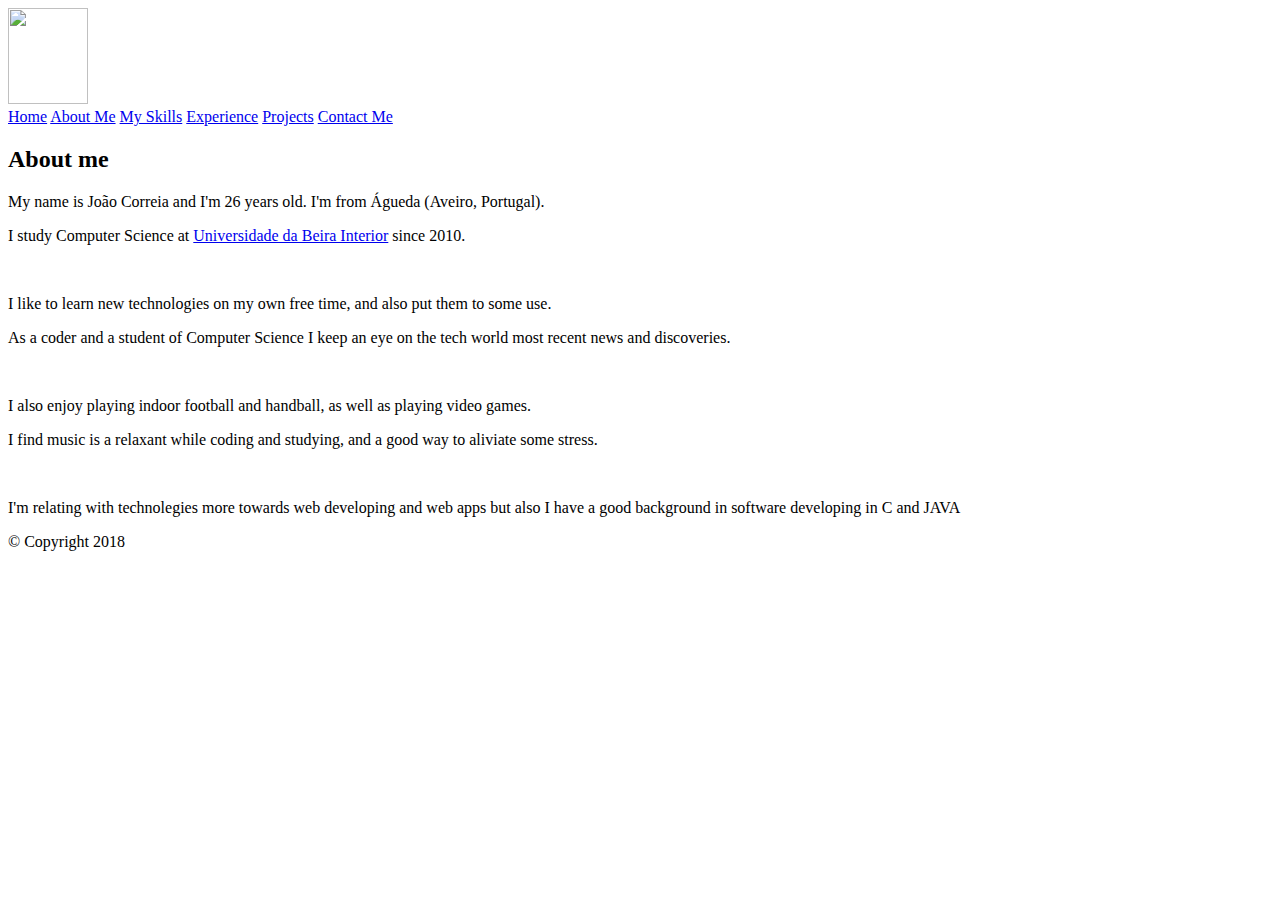
==== aboutme.html @ aa967fbe "Add files via upload" ====
﻿<!DOCTYPE html>

<html lang="en" xmlns="http://www.w3.org/1999/xhtml">
<head>
    <meta charset="utf-8" />
    <meta name="viewport" content="width=device-width, initial-scale=1" />
    <link rel="stylesheet" type="text/css" href="C:\Users\Joao\Desktop\myWebsite\css\myStyleSheet.css" />
    <title>About Me</title>
</head>
<body>
    <div id="page" class="container">
        <div id="header">
            <div class="profile">
                <div class="img" style="height:100px;">
                    <img src="C:\Users\Joao\Desktop\myWebsite\img\photo3.jpg" class="align-center" style="width:80px;height:96px;border:0" />
                </div>
            </div>
            <div class="sidenav">
                <a href="index.html">Home</a>
                <a href="aboutme.html" class="active">About Me</a>
                <a href="skillpage.html">My Skills</a>
                <a href="experience.html">Experience</a>
                <a href="projects.html">Projects</a>
                <a href="contactme.html">Contact Me</a>
            </div>
        </div>

        <div id="main">
            <div class="aboutMe">
                <h2>About me</h2>
                <p>My name is João Correia and I'm 26 years old. I'm from Águeda (Aveiro, Portugal).</p>
                <p>I study Computer Science at <a href="http://www.ubi.pt/" target="_blank">Universidade da Beira Interior</a> since 2010.</p>
                <br />
                <p>I like to learn new technologies on my own free time, and also put them to some use.</p>
                <p>As a coder and a student of Computer Science I keep an eye on the tech world most recent news and discoveries.</p>
                <br />
                <p>I also enjoy playing indoor football and handball, as well as playing video games.</p>
                <p>I find music is a relaxant while coding and studying, and a good way to aliviate some stress.</p>
                <br/>
                <p>I'm relating with technolegies more towards web developing and web apps but also I have a good background in software developing in C and JAVA </p>
            </div>
        </div>
    </div>
    <div id="footer">
        <p>&copy; Copyright 2018</p>
    </div>
</body>

</html>
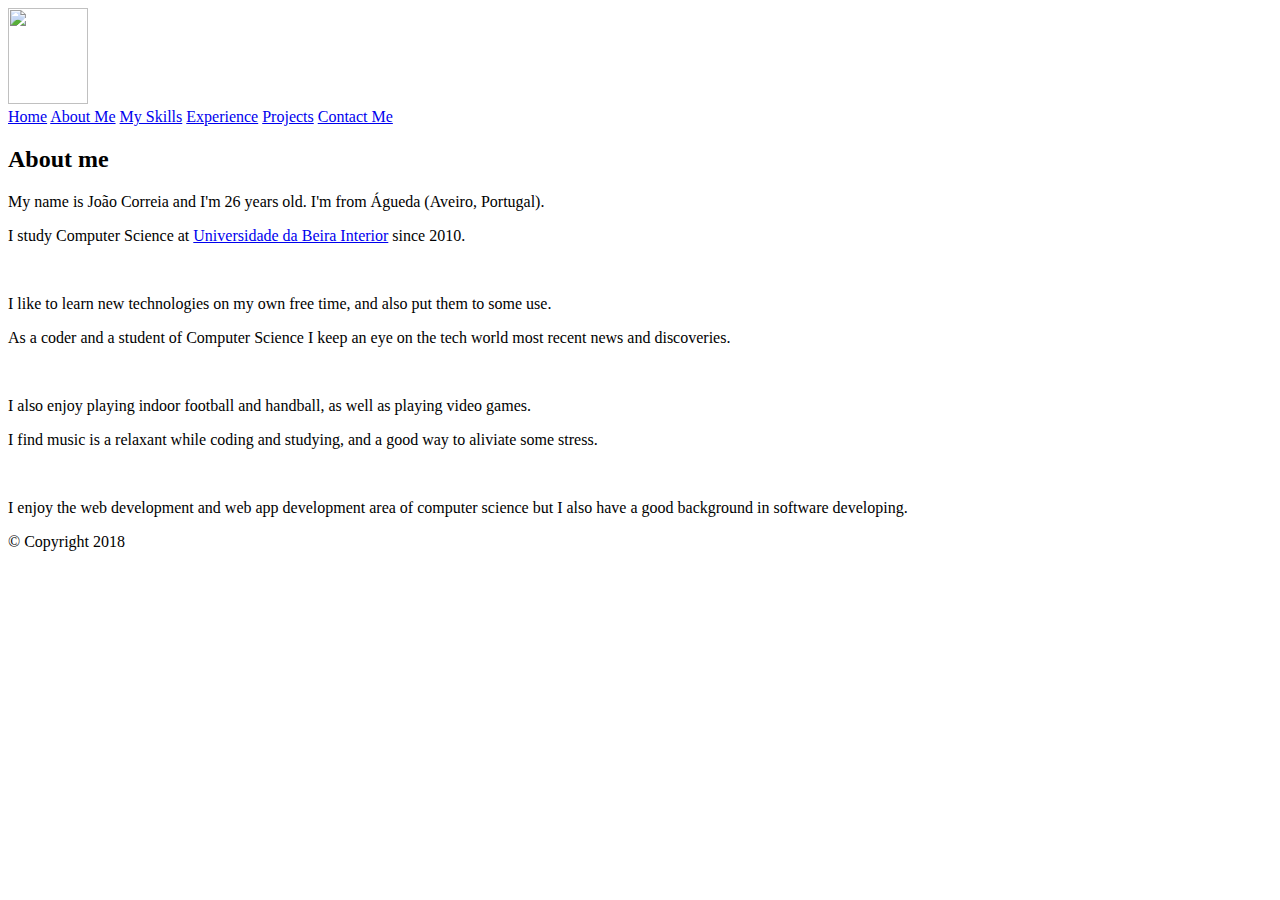
==== commit ee6828d7: "Update aboutme.html" ====
--- a/aboutme.html
+++ b/aboutme.html
@@ -37,7 +37,7 @@
                 <p>I also enjoy playing indoor football and handball, as well as playing video games.</p>
                 <p>I find music is a relaxant while coding and studying, and a good way to aliviate some stress.</p>
                 <br/>
-                <p>I'm relating with technolegies more towards web developing and web apps but also I have a good background in software developing in C and JAVA </p>
+                <p>I enjoy the web development and web app development area of computer science but I also have a good background in software developing.</p>
             </div>
         </div>
     </div>
@@ -46,4 +46,4 @@
     </div>
 </body>
 
-</html>+</html>
